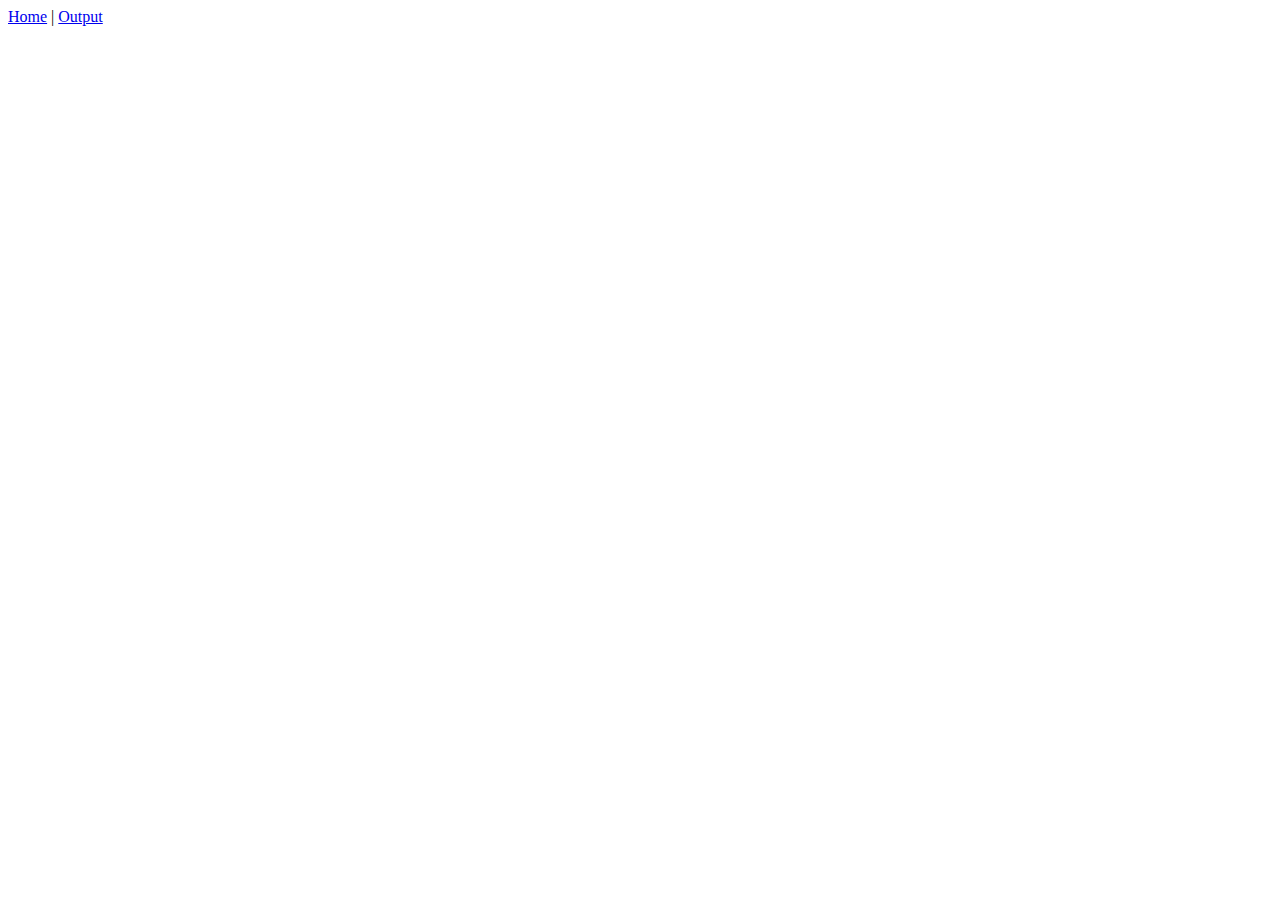
==== index.html @ 2024f5e4 "initial commit" ====
<!DOCTYPE html>
<html>
  <head>
    <meta charset="utf-8">
    <title>Rich Man's Reddit</title>
  </head>
  <body>
    <nav>
      <a href="#!/home">Home</a> |
      <a href="#!/output">Output</a>
    </nav>





    <!-- angular js -->
    <script src="lib/angular.min.js"></script>
    <script src="lib/angular-route.min.js"></script>
    <!-- module js -->
    <script src="js/module.js"></script>
    <script src="js/directives.js"></script>
    <!-- controllers js -->
    <script src="js/controllers/getcontroller.js"></script>
    <script src="controllers/returncontroller.js"></script>
    <!-- services js -->
    <script src="js/services/service.js"></script>
  </body>
</html>
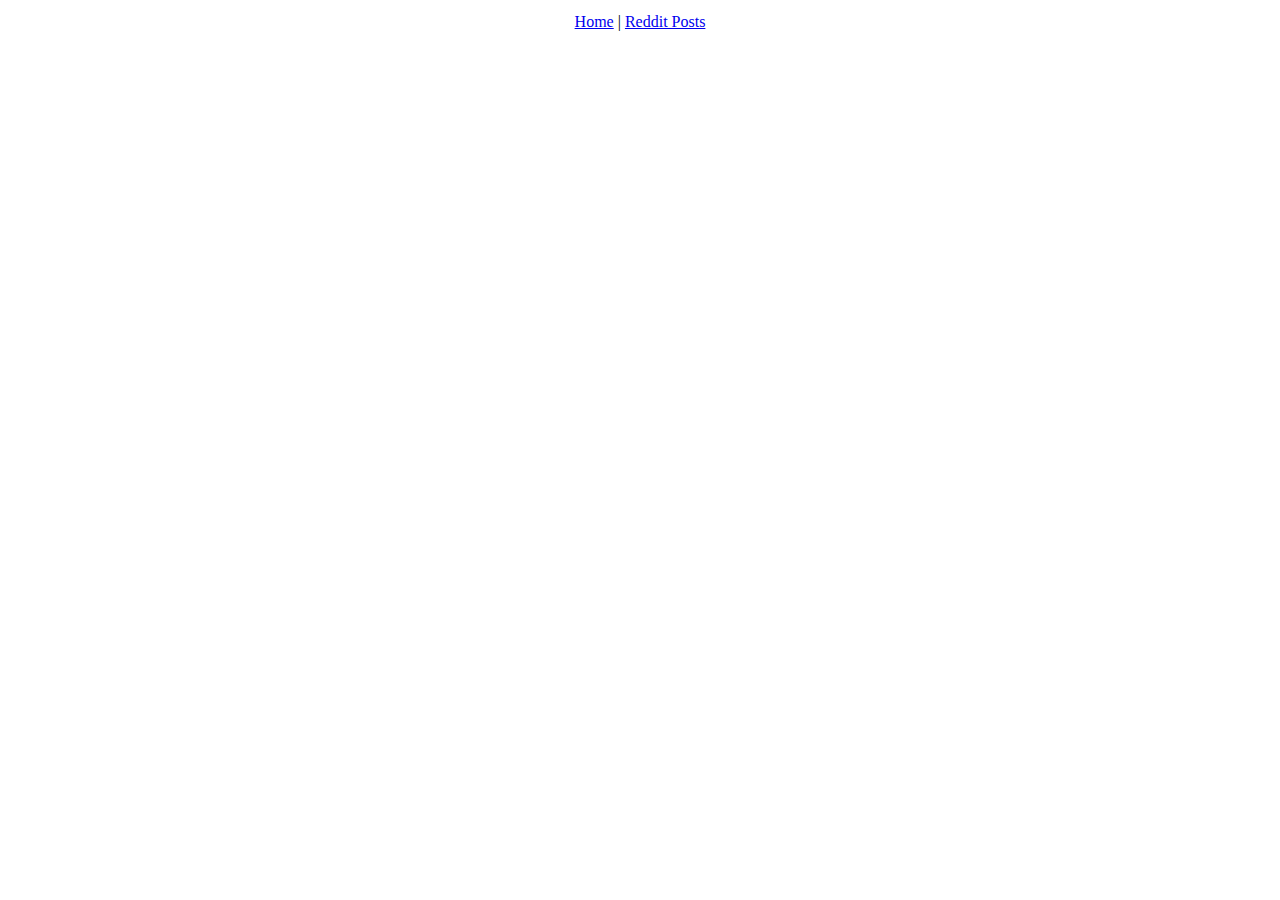
==== commit 8e1a8661: "added css and 2 views" ====
--- a/index.html
+++ b/index.html
@@ -3,14 +3,16 @@
   <head>
     <meta charset="utf-8">
     <title>Rich Man's Reddit</title>
+    <link rel="stylesheet" type="text/css" href="css\style.css">
   </head>
-  <body>
+
+  <body ng-app="comicApp" ng-controller="getController">
     <nav>
       <a href="#!/home">Home</a> |
-      <a href="#!/output">Output</a>
+      <a href="#!/reddit">Reddit Posts</a>
     </nav>
 
-
+  <ng-view>/<ng-view>
 
 
 
@@ -18,12 +20,13 @@
     <script src="lib/angular.min.js"></script>
     <script src="lib/angular-route.min.js"></script>
     <!-- module js -->
-    <script src="js/module.js"></script>
+    <script src="js/module/module.js"></script>
+    <script src="js/module/config.js"></script>
+    <!-- directives js -->
     <script src="js/directives.js"></script>
     <!-- controllers js -->
-    <script src="js/controllers/getcontroller.js"></script>
-    <script src="controllers/returncontroller.js"></script>
+    <script src="js/controllers/getController.js"></script>
     <!-- services js -->
-    <script src="js/services/service.js"></script>
+    <script src="js/services/comic-service.js"></script>
   </body>
 </html>
